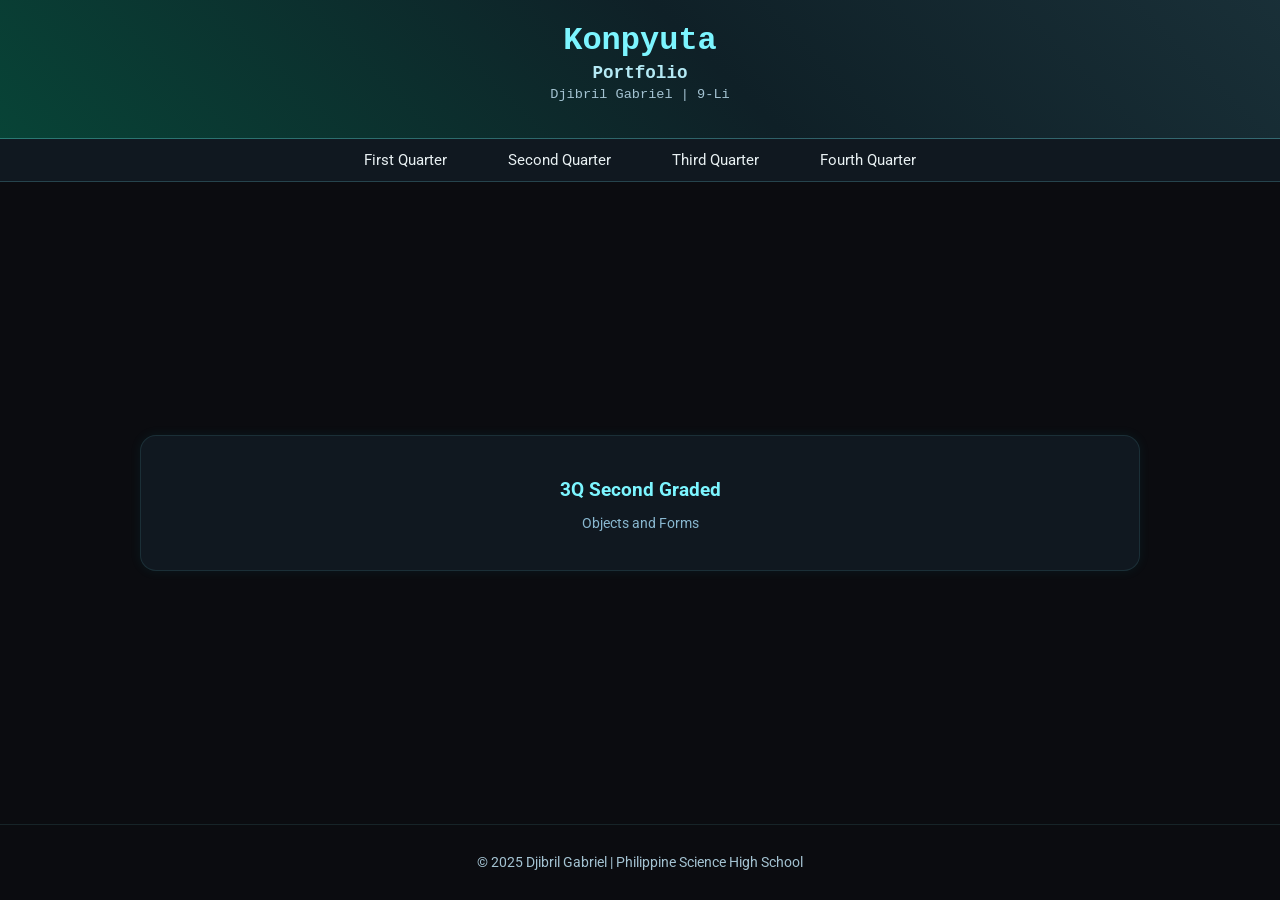
==== index.html @ 770e3753 "Moved index.html" ====
<!DOCTYPE html>
<html lang="en">

<head>
<meta charset="UTF-8">
<meta name="viewport" content="width=device-width, initial-scale=1.0" />
<meta name="description" content="Portfolio" />
<meta name="keywords" content="Portfolio, Projects, Web Development" />
<meta name="author" content="Djibril Gabriel" />

<title>Portfolio | Djibril Gabriel</title>

<link rel="icon" href="dpwh_logo.png" sizes="32x32" type="image/png" />

<link href="https://fonts.googleapis.com/css2?family=Roboto:wght@400;700&display=swap" rel="stylesheet">

<style>

body{
    font-family:'Roboto',sans-serif;
    background:#0B0C10;
    color:#E8F0F2;
    margin:0;
    display:flex;
    flex-direction:column;
    min-height:100vh;
}

/* HEADER */

header{
    font-family:'Courier New', monospace;
    background:linear-gradient(45deg,#05503c,#0F2027,#203A43,#172d37,#00684c);
    background-size:300% 300%;
    animation:headerFlow 6s ease infinite;
    text-align:center;
    padding:1.4rem 1rem;
    border-bottom:1px solid rgba(124,245,255,0.3);
}

@keyframes headerFlow{
    0%{background-position:0% 50%;}
    50%{background-position:100% 50%;}
    100%{background-position:0% 50%;}
}

header h1{
    font-size:2rem;
    margin:0;
    color:#7CF5FF;
}

header h2{
    font-size:1.1rem;
    margin:4px 0 0 0;
    color:#B5EAF5;
}

header p{
    font-size:0.85rem;
    margin-top:4px;
    color:#A4C3D2;
}

/* NAVBAR */

.navbar{
    display:flex;
    justify-content:center;
    gap:25px;
    background:#101820;
    border-bottom:1px solid rgba(124,245,255,0.2);
}

.navbar a{
    color:#E8F0F2;
    padding:12px 18px;
    text-decoration:none;
    font-size:15px;
    transition:0.25s;
}

.navbar a:hover{
    background:#172d37;
    color:#7CF5FF;
}

/* MAIN CONTENT */

main{
    flex:1;
    display:flex;
    justify-content:center;
    align-items:center;
    padding:2rem;
}

.project-links{
    display:grid;
    grid-template-columns:repeat(auto-fit,minmax(230px,1fr));
    gap:1.5rem;
    width:90%;
    max-width:1000px;
}

.project-card{
    background:#101820;
    border:1px solid rgba(124,245,255,0.1);
    border-radius:16px;
    padding:1.5rem;
    text-align:center;
    text-decoration:none;
    color:#E8F0F2;
    box-shadow:0 0 12px rgba(0,183,194,0.08);
    transition:transform 0.25s ease, box-shadow 0.3s ease, border-color 0.3s ease;
}

.project-card:hover{
    transform:translateY(-6px);
    box-shadow:0 0 22px rgba(124,245,255,0.25);
    border-color:rgba(124,245,255,0.4);
}

.project-card h3{
    color:#7CF5FF;
    margin-bottom:0.5rem;
}

.project-card p{
    color:#89b8d0;
    font-size:0.9rem;
}

/* FOOTER */

footer{
    text-align:center;
    padding:1rem;
    font-size:0.85rem;
    color:#A4C3D2;
    border-top:1px solid rgba(124,245,255,0.1);
}

</style>
</head>

<body>

<header>
<h1>Konpyuta</h1>
<h2>Portfolio</h2>
<p>Djibril Gabriel | 9-Li</p>
</header>

<nav class="navbar">
<a href="#">First Quarter</a>
<a href="#">Second Quarter</a>
<a href="#">Third Quarter</a>
<a href="#">Fourth Quarter</a>
</nav>

<main>

<div class="project-links">

<a href="./Q3/Q3_2GLithiumGabriel.html" class="project-card">
<h3>3Q Second Graded</h3>
<p>Objects and Forms</p>
</a>

</div>

</main>

<footer>
<p>© 2025 Djibril Gabriel | Philippine Science High School</p>
</footer>

</body>
</html>
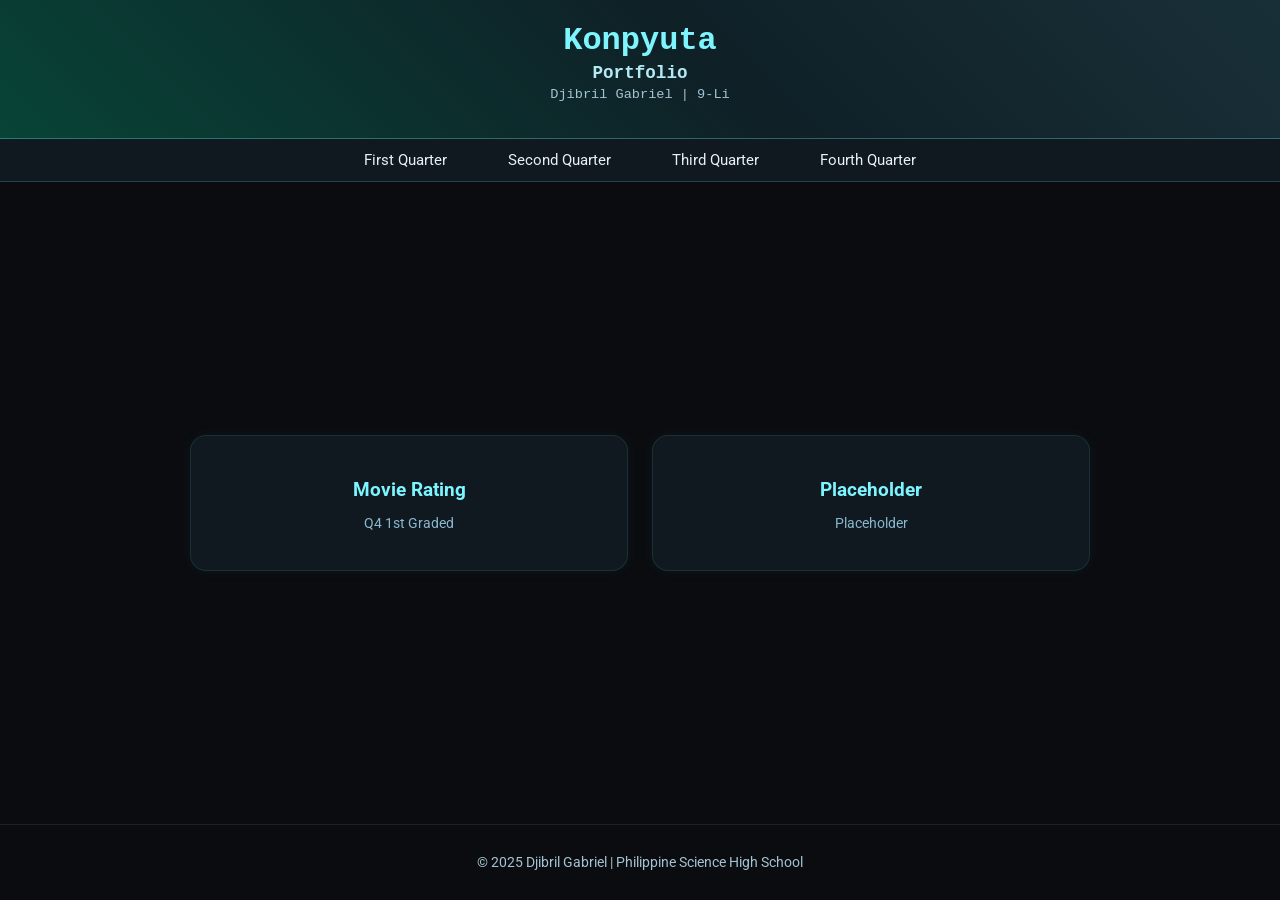
==== commit 1442e230: "Update project link and title for Movie Rating" ====
--- a/index.html
+++ b/index.html
@@ -8,137 +8,130 @@
 <meta name="keywords" content="Portfolio, Projects, Web Development" />
 <meta name="author" content="Djibril Gabriel" />
 
-<title>Portfolio | Djibril Gabriel</title>
+<title>CS3 SY25-26 Portfolio | Djibril Gabriel</title>
 
 <link rel="icon" href="dpwh_logo.png" sizes="32x32" type="image/png" />
-
 <link href="https://fonts.googleapis.com/css2?family=Roboto:wght@400;700&display=swap" rel="stylesheet">
 
 <style>
 
 body{
-    font-family:'Roboto',sans-serif;
-    background:#0B0C10;
-    color:#E8F0F2;
-    margin:0;
-    display:flex;
-    flex-direction:column;
-    min-height:100vh;
+font-family:'Roboto',sans-serif;
+background:#0B0C10;
+color:#E8F0F2;
+margin:0;
+display:flex;
+flex-direction:column;
+min-height:100vh;
 }
 
-/* HEADER */
-
 header{
-    font-family:'Courier New', monospace;
-    background:linear-gradient(45deg,#05503c,#0F2027,#203A43,#172d37,#00684c);
-    background-size:300% 300%;
-    animation:headerFlow 6s ease infinite;
-    text-align:center;
-    padding:1.4rem 1rem;
-    border-bottom:1px solid rgba(124,245,255,0.3);
+font-family:'Courier New', monospace;
+background:linear-gradient(45deg,#05503c,#0F2027,#203A43,#172d37,#00684c);
+background-size:300% 300%;
+animation:headerFlow 6s ease infinite;
+text-align:center;
+padding:1.4rem 1rem;
+border-bottom:1px solid rgba(124,245,255,0.3);
 }
 
 @keyframes headerFlow{
-    0%{background-position:0% 50%;}
-    50%{background-position:100% 50%;}
-    100%{background-position:0% 50%;}
+0%{background-position:0% 50%;}
+50%{background-position:100% 50%;}
+100%{background-position:0% 50%;}
 }
 
 header h1{
-    font-size:2rem;
-    margin:0;
-    color:#7CF5FF;
+font-size:2rem;
+margin:0;
+color:#7CF5FF;
 }
 
 header h2{
-    font-size:1.1rem;
-    margin:4px 0 0 0;
-    color:#B5EAF5;
+font-size:1.1rem;
+margin:4px 0 0 0;
+color:#B5EAF5;
 }
 
 header p{
-    font-size:0.85rem;
-    margin-top:4px;
-    color:#A4C3D2;
+font-size:0.85rem;
+margin-top:4px;
+color:#A4C3D2;
 }
 
-/* NAVBAR */
-
 .navbar{
-    display:flex;
-    justify-content:center;
-    gap:25px;
-    background:#101820;
-    border-bottom:1px solid rgba(124,245,255,0.2);
+display:flex;
+justify-content:center;
+gap:25px;
+background:#101820;
+border-bottom:1px solid rgba(124,245,255,0.2);
+position:sticky;
+top:0;
 }
 
 .navbar a{
-    color:#E8F0F2;
-    padding:12px 18px;
-    text-decoration:none;
-    font-size:15px;
-    transition:0.25s;
+color:#E8F0F2;
+padding:12px 18px;
+text-decoration:none;
+font-size:15px;
+transition:0.25s;
 }
 
 .navbar a:hover{
-    background:#172d37;
-    color:#7CF5FF;
+background:#172d37;
+color:#7CF5FF;
 }
 
-/* MAIN CONTENT */
-
 main{
-    flex:1;
-    display:flex;
-    justify-content:center;
-    align-items:center;
-    padding:2rem;
+flex:1;
+display:flex;
+justify-content:center;
+align-items:center;
+padding:3rem 2rem;
 }
 
 .project-links{
-    display:grid;
-    grid-template-columns:repeat(auto-fit,minmax(230px,1fr));
-    gap:1.5rem;
-    width:90%;
-    max-width:1000px;
+display:grid;
+grid-template-columns:repeat(auto-fit,minmax(230px,1fr));
+gap:1.5rem;
+max-width:900px;
+width:100%;
 }
 
 .project-card{
-    background:#101820;
-    border:1px solid rgba(124,245,255,0.1);
-    border-radius:16px;
-    padding:1.5rem;
-    text-align:center;
-    text-decoration:none;
-    color:#E8F0F2;
-    box-shadow:0 0 12px rgba(0,183,194,0.08);
-    transition:transform 0.25s ease, box-shadow 0.3s ease, border-color 0.3s ease;
+background:#101820;
+border:1px solid rgba(124,245,255,0.1);
+border-radius:16px;
+padding:1.5rem;
+text-align:center;
+text-decoration:none;
+color:#E8F0F2;
+box-shadow:0 0 12px rgba(0,183,194,0.08);
+transition:transform 0.25s ease, box-shadow 0.3s ease, border-color 0.3s ease;
 }
 
 .project-card:hover{
-    transform:translateY(-6px);
-    box-shadow:0 0 22px rgba(124,245,255,0.25);
-    border-color:rgba(124,245,255,0.4);
+transform:translateY(-6px);
+box-shadow:0 0 22px rgba(124,245,255,0.25);
+border-color:rgba(124,245,255,0.4);
 }
 
 .project-card h3{
-    color:#7CF5FF;
-    margin-bottom:0.5rem;
+color:#7CF5FF;
+margin-bottom:0.5rem;
 }
 
 .project-card p{
-    color:#89b8d0;
-    font-size:0.9rem;
+color:#89b8d0;
+font-size:0.9rem;
 }
 
-/* FOOTER */
-
 footer{
-    text-align:center;
-    padding:1rem;
-    font-size:0.85rem;
-    color:#A4C3D2;
-    border-top:1px solid rgba(124,245,255,0.1);
+text-align:center;
+padding:1rem;
+font-size:0.85rem;
+color:#A4C3D2;
+border-top:1px solid rgba(124,245,255,0.1);
 }
 
 </style>
@@ -153,19 +146,24 @@
 </header>
 
 <nav class="navbar">
-<a href="#">First Quarter</a>
-<a href="#">Second Quarter</a>
-<a href="#">Third Quarter</a>
-<a href="#">Fourth Quarter</a>
+<a href="q1.html">First Quarter</a>
+<a href="q2.html">Second Quarter</a>
+<a href="q3.html">Third Quarter</a>
+<a href="index.html">Fourth Quarter</a>
 </nav>
 
 <main>
 
 <div class="project-links">
 
-<a href="./Q3/Q3_2GLithiumGabriel.html" class="project-card">
-<h3>3Q Second Graded</h3>
-<p>Objects and Forms</p>
+<a href="q41gLithiumGabriel.html" class="project-card">
+<h3>Movie Rating</h3>
+<p>Q4 1st Graded</p>
+</a>
+
+<a href="#" class="project-card">
+<h3>Placeholder</h3>
+<p>Placeholder</p>
 </a>
 
 </div>
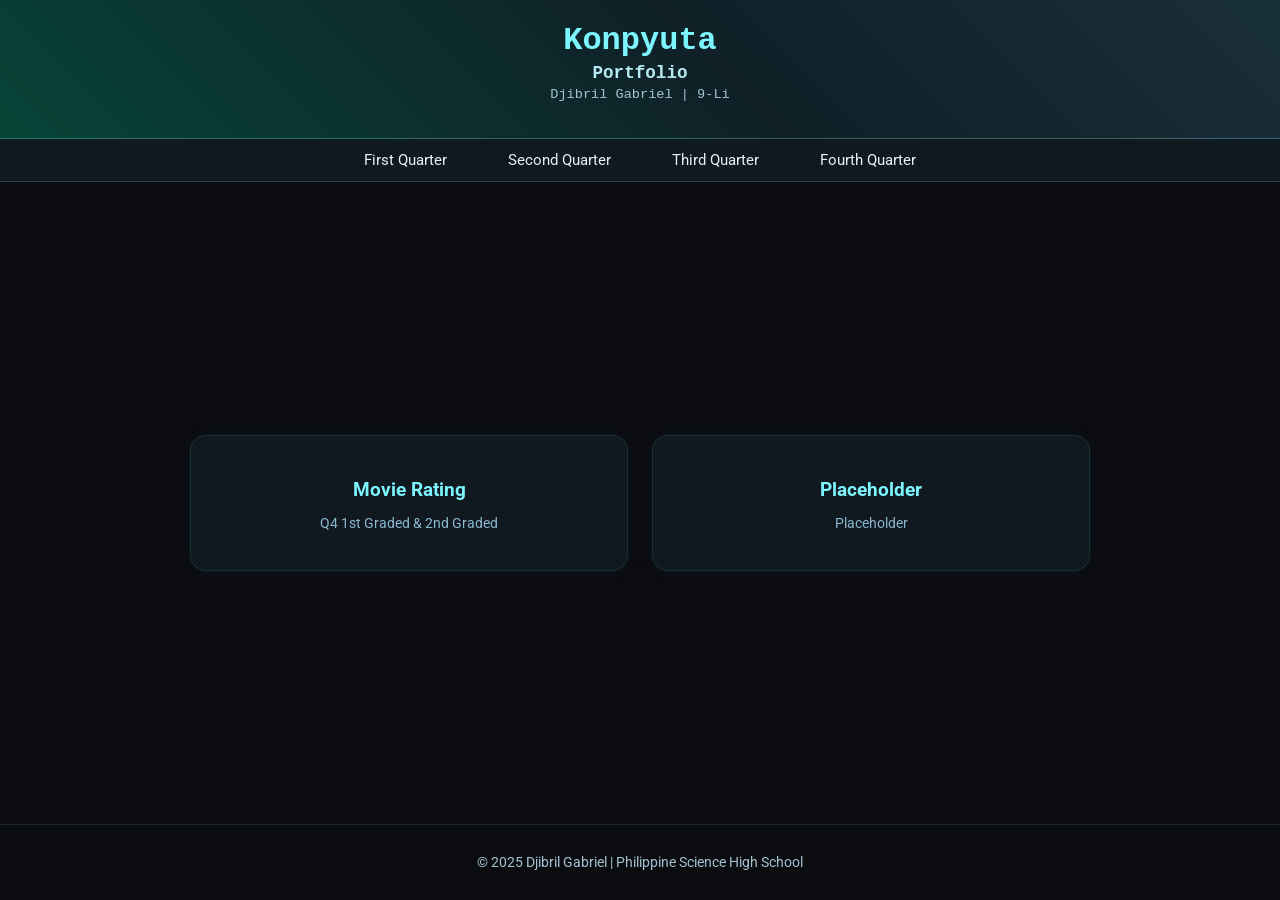
==== commit b888f9c4: "Q4 2G (Updated)" ====
--- a/index.html
+++ b/index.html
@@ -156,9 +156,9 @@
 
 <div class="project-links">
 
-<a href="q41gLithiumGabriel.html" class="project-card">
+<a href="./public/Q4/q41gLithiumGabriel.html" class="project-card">
 <h3>Movie Rating</h3>
-<p>Q4 1st Graded</p>
+<p>Q4 1st Graded & 2nd Graded</p>
 </a>
 
 <a href="#" class="project-card">
